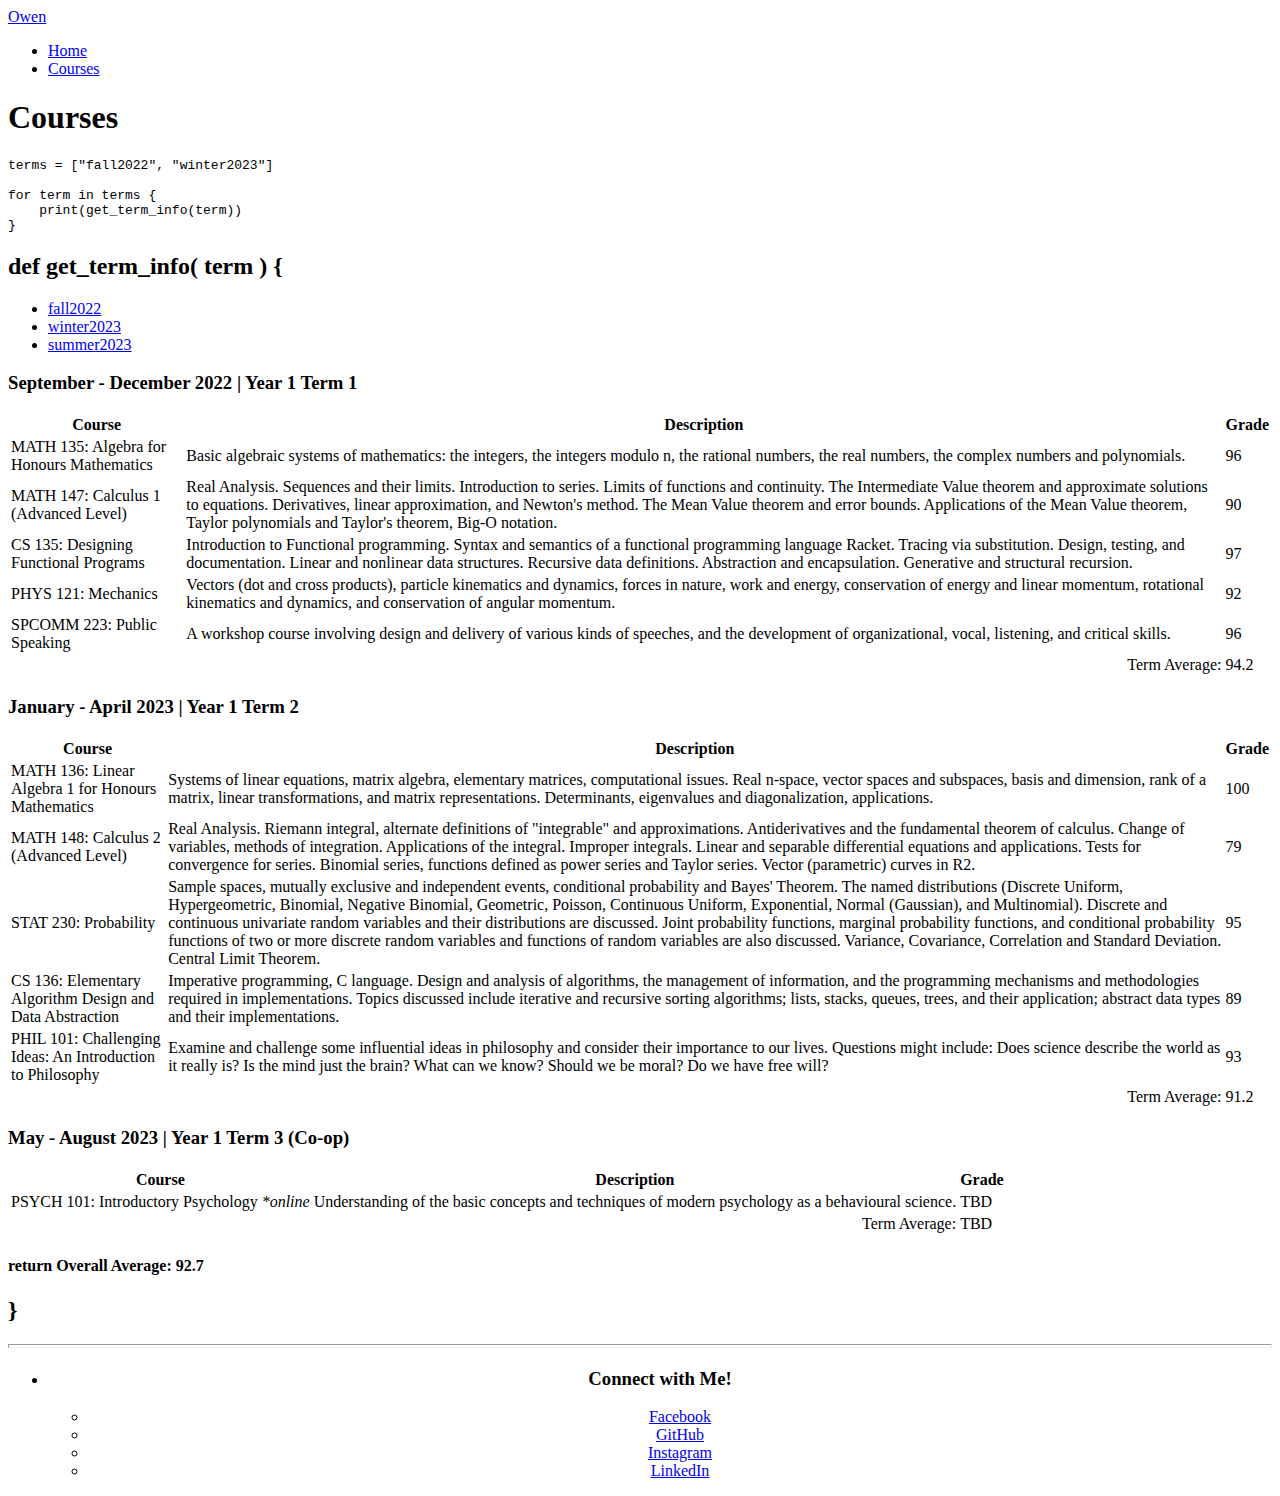
==== courses.html @ 982aa9d2 "stylesheet not loading fix" ====
<!DOCTYPE HTML>
<html>
	<head>
		<title>Courses</title>
		<meta charset="utf-8" />
		<meta name="viewport" content="width=device-width, initial-scale=1, user-scalable=no" />
		<link rel="stylesheet" href="/OwenPan/assets/css/main.css" />
		<noscript><link rel="stylesheet" href="/OwenPan/assets/css/noscript.css" /></noscript>
	</head>
	<body class="is-preload">

		<!-- Header -->
			<header id="header">
				<a href="index.html" class="title">Owen</a>
				<nav>
					<ul>
						<li><a href="index.html">Home</a></li>
						<li><a href="courses.html"  class="active">Courses</a></li>
					</ul>
				</nav>
			</header>

		<!-- Wrapper -->
			<div id="wrapper">

				<!-- Main -->
					<section id="main" class="wrapper">
						<div class="inner">
							<h1 class="major">Courses</h1>

							<!-- Text -->
								<section>
									<pre><code>terms = ["fall2022", "winter2023"]

for term in terms {
    print(get_term_info(term))
}</code></pre>

							<!-- Table -->
								<section id="term1">
									<h2><span class="light-purple">def get_term_info(</span> <span class="highlight">term</span><span class="light-purple"> ) &#123;</span></h2>
									<ul class="actions">
                                        <li><a href="#term1" class="button scrolly">fall2022</a></li>
                                        <li><a href="#term2" class="button scrolly">winter2023</a></li>
                                        <li><a href="#term3" class="button scrolly">summer2023</a></li>
                                    </ul>
                                    <section>
                                        <h3>September - December 2022 | Year 1 Term 1</h3>
                                        <div class="table-wrapper">
                                            <table>
                                                <thead>
                                                    <tr>
                                                        <th>Course</th>
                                                        <th>Description</th>
                                                        <th>Grade</th>
                                                    </tr>
                                                </thead>
                                                <tbody>
                                                    <tr>
                                                        <td>MATH 135: Algebra for Honours Mathematics</td>
                                                        <td>Basic algebraic systems of mathematics: the integers, the integers modulo n, the rational numbers, the real numbers, the complex numbers and polynomials.</td>
                                                        <td>96</td>
                                                    </tr>
                                                    <tr>
                                                        <td>MATH 147: Calculus 1 (Advanced Level)</td>
                                                        <td>Real Analysis. Sequences and their limits. Introduction to series. Limits of functions and continuity. The Intermediate Value theorem and approximate solutions to equations. Derivatives, linear approximation, and Newton's method. The Mean Value theorem and error bounds. Applications of the Mean Value theorem, Taylor polynomials and Taylor's theorem, Big-O notation.</td>
                                                        <td>90</td>
                                                    </tr>
                                                    <tr>
                                                        <td>CS 135: Designing Functional Programs</td>
                                                        <td>Introduction to Functional programming. Syntax and semantics of a functional programming language Racket. Tracing via substitution. Design, testing, and documentation. Linear and nonlinear data structures. Recursive data definitions. Abstraction and encapsulation. Generative and structural recursion.</td>
                                                        <td>97</td>
                                                    </tr>
                                                    <tr>
                                                        <td>PHYS 121: Mechanics</td>
                                                        <td>Vectors (dot and cross products), particle kinematics and dynamics, forces in nature, work and energy, conservation of energy and linear momentum, rotational kinematics and dynamics, and conservation of angular momentum.</td>
                                                        <td>92</td>
                                                    </tr>
                                                    <tr>
                                                        <td>SPCOMM 223: Public Speaking</td>
                                                        <td>A workshop course involving design and delivery of various kinds of speeches, and the development of organizational, vocal, listening, and critical skills.</td>
                                                        <td>96</td>
                                                    </tr>
                                                </tbody>
                                                <tfoot>
                                                    <tr>
                                                        <td colspan="2" style="text-align: right;">Term Average: </td>
                                                        <td>94.2</td>
                                                    </tr>
                                                </tfoot>
                                            </table>
                                        </div>
                                    </section>
                                    <section id="term2">
                                        <h3>January - April 2023 | Year 1 Term 2</h3>
                                        <div class="table-wrapper">
                                            <table class="alt">
                                                <thead>
                                                    <tr>
                                                        <th>Course</th>
                                                        <th>Description</th>
                                                        <th>Grade</th>
                                                    </tr>
                                                </thead>
                                                <tbody>
                                                    <tr>
                                                        <td>MATH 136: Linear Algebra 1 for Honours Mathematics</td>
                                                        <td>Systems of linear equations, matrix algebra, elementary matrices, computational issues. Real n-space, vector spaces and subspaces, basis and dimension, rank of a matrix, linear transformations, and matrix representations. Determinants, eigenvalues and diagonalization, applications.</td>
                                                        <td>100</td>
                                                    </tr>
                                                    <tr>
                                                        <td>MATH 148: Calculus 2 (Advanced Level)</td>
                                                        <td>Real Analysis. Riemann integral, alternate definitions of "integrable" and approximations. Antiderivatives and the fundamental theorem of calculus. Change of variables, methods of integration. Applications of the integral. Improper integrals. Linear and separable differential equations and applications. Tests for convergence for series. Binomial series, functions defined as power series and Taylor series. Vector (parametric) curves in R2.</td>
                                                        <td>79</td>
                                                    </tr>
                                                    <tr>
                                                        <td>STAT 230: Probability</td>
                                                        <td>Sample spaces, mutually exclusive and independent events, conditional probability and Bayes' Theorem. The named distributions (Discrete Uniform, Hypergeometric, Binomial, Negative Binomial, Geometric, Poisson, Continuous Uniform, Exponential, Normal (Gaussian), and Multinomial). Discrete and continuous univariate random variables and their distributions are discussed. Joint probability functions, marginal probability functions, and conditional probability functions of two or more discrete random variables and functions of random variables are also discussed. Variance, Covariance, Correlation and Standard Deviation. Central Limit Theorem.</td>
                                                        <td>95</td>
                                                    </tr>
                                                    <tr>
                                                        <td>CS 136: Elementary Algorithm Design and Data Abstraction</td>
                                                        <td>Imperative programming, C language. Design and analysis of algorithms, the management of information, and the programming mechanisms and methodologies required in implementations. Topics discussed include iterative and recursive sorting algorithms; lists, stacks, queues, trees, and their application; abstract data types and their implementations.</td>
                                                        <td>89</td>
                                                    </tr>
                                                    <tr>
                                                        <td>PHIL 101: Challenging Ideas: An Introduction to Philosophy</td>
                                                        <td>Examine and challenge some influential ideas in philosophy and consider their importance to our lives. Questions might include: Does science describe the world as it really is? Is the mind just the brain? What can we know? Should we be moral? Do we have free will?</td>
                                                        <td>93</td>
                                                    </tr>
                                                </tbody>
                                                <tfoot>
                                                    <tr>
                                                        <td colspan="2" style="text-align: right;">Term Average: </td>
                                                        <td>91.2</td>
                                                    </tr>
                                                </tfoot>
                                            </table>
                                        </div>
                                    </section>
                                    <section id="term3">
                                        <h3>May - August 2023 | Year 1 Term 3 (Co-op)</h3>
                                        <div class="table-wrapper">
                                            <table class="alt">
                                                <thead>
                                                    <tr>
                                                        <th>Course</th>
                                                        <th>Description</th>
                                                        <th>Grade</th>
                                                    </tr>
                                                </thead>
                                                <tbody>
                                                    <tr>
                                                        <td>PSYCH 101: Introductory Psychology <i>*online</i></td>
                                                        <td>Understanding of the basic concepts and techniques of modern psychology as a behavioural science.</td>
                                                        <td>TBD</td>
                                                    </tr>
                                                </tbody>
                                                <tfoot>
                                                    <tr>
                                                        <td colspan="2" style="text-align: right;">Term Average: </td>
                                                        <td>TBD</td>
                                                    </tr>
                                                </tfoot>
                                            </table>
                                        </div>
                                    </section>
                                    <section>
                                        <h4><span class="light-purple">return</span> Overall Average: 92.7</h4>
                                    </section>
                                    <h2><span class="light-purple">&#125;</span></h2>
								</section>

		<!-- Footer -->
        <style>
            hr {
                color: rgb(161, 159, 182); /* Set the color of the horizontal rule */
                height: 2px; /* Set the height/thickness of the horizontal rule */
                margin: 20px 0; /* Add some spacing above and below the horizontal rule */
            }
        </style>
        <hr>
        <footer id="footer" class="wrapper">
            <section>
                <div style="text-align: center; margin-top: 1em; margin-top: 1em;">
                    <ul class="contact">
                        <li>
                            <h3>Connect with Me!</h3>
                            <ul class="icons">
                                <li><a href="https://www.facebook.com/owen.pn.14" class="icon brands fa-facebook-f"><span class="label">Facebook</span></a></li>
                                <li><a href="https://github.com/Clowenp" class="icon brands fa-github"><span class="label">GitHub</span></a></li>
                                <li><a href="https://www.instagram.com/owe.nzp/" class="icon brands fa-instagram"><span class="label">Instagram</span></a></li>
                                <li><a href="https://www.linkedin.com/in/owen-pan-93666522b/" class="icon brands fa-linkedin-in"><span class="label">LinkedIn</span></a></li>
                            </ul>
                        </li>
                    </ul>
                </div>
            </section>
        </footer>

		<!-- Scripts -->
			<script src="assets/js/jquery.min.js"></script>
			<script src="assets/js/jquery.scrollex.min.js"></script>
			<script src="assets/js/jquery.scrolly.min.js"></script>
			<script src="assets/js/browser.min.js"></script>
			<script src="assets/js/breakpoints.min.js"></script>
			<script src="assets/js/util.js"></script>
			<script src="assets/js/main.js"></script>

	</body>
</html>
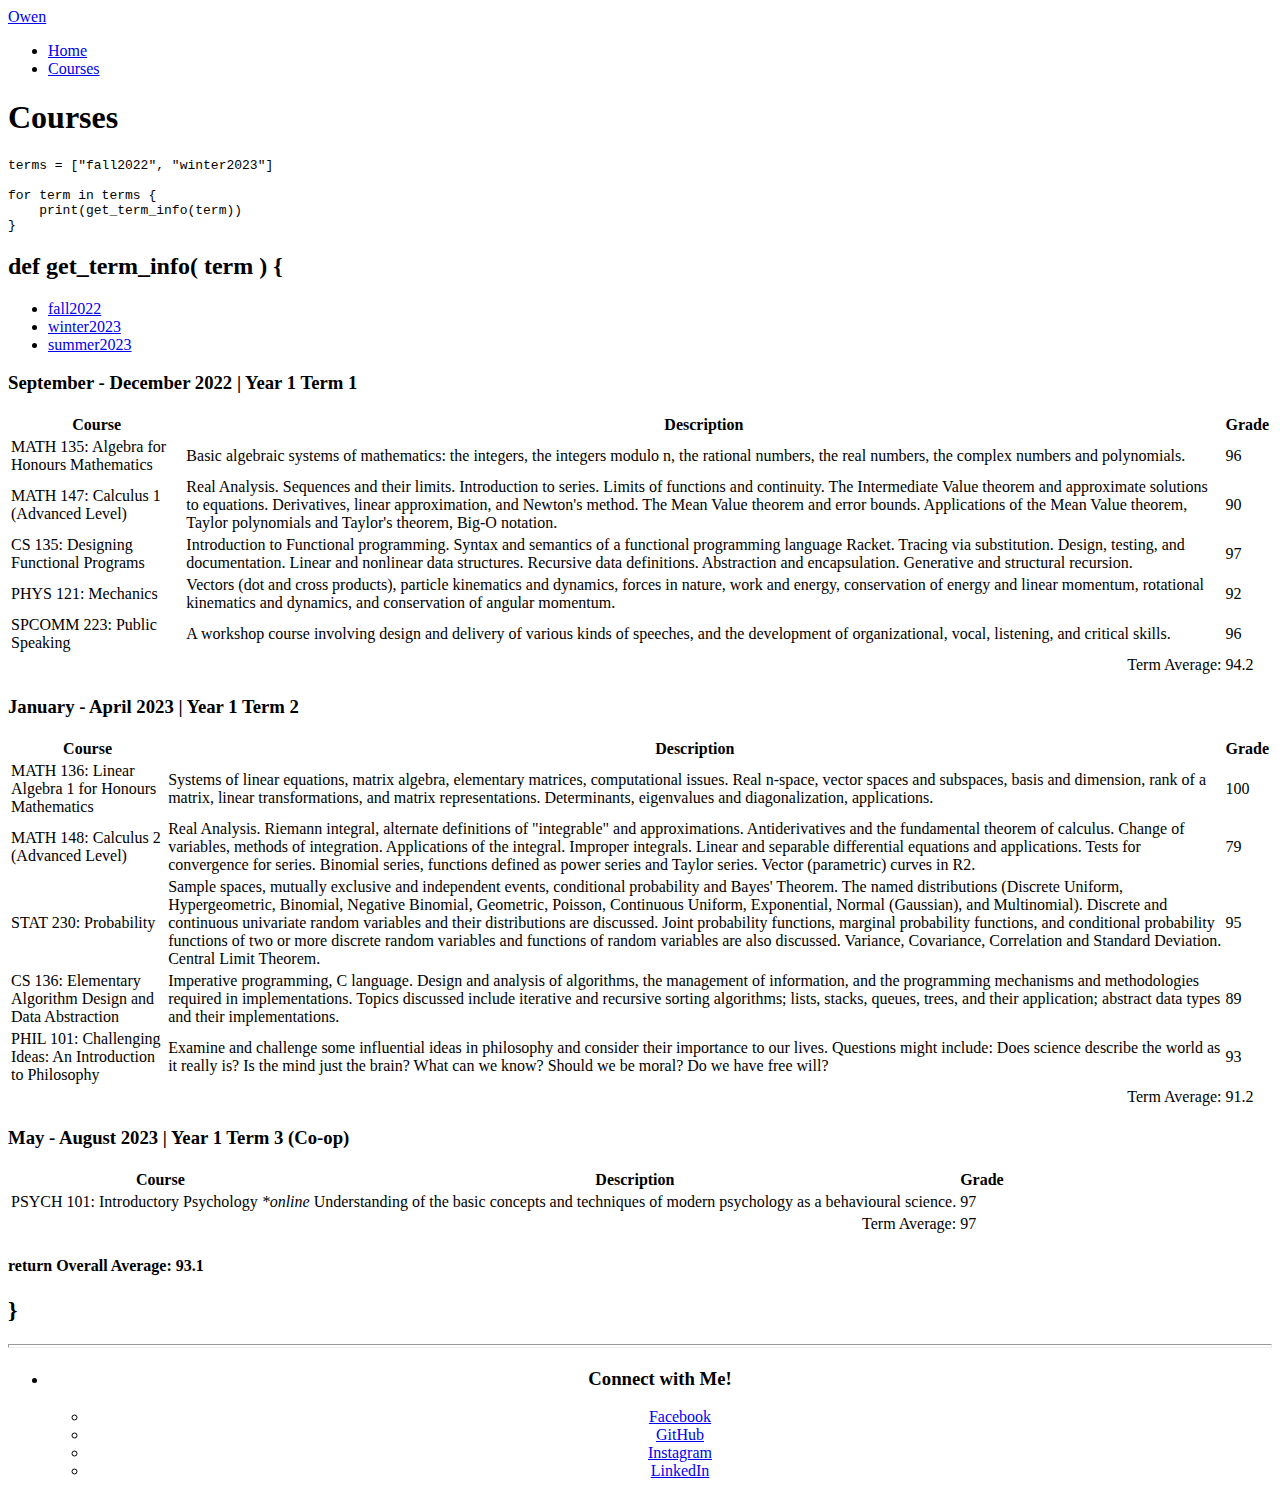
==== commit 91cf0edc: "updated courses + marks" ====
--- a/courses.html
+++ b/courses.html
@@ -153,20 +153,20 @@
                                                     <tr>
                                                         <td>PSYCH 101: Introductory Psychology <i>*online</i></td>
                                                         <td>Understanding of the basic concepts and techniques of modern psychology as a behavioural science.</td>
-                                                        <td>TBD</td>
+                                                        <td>97</td>
                                                     </tr>
                                                 </tbody>
                                                 <tfoot>
                                                     <tr>
                                                         <td colspan="2" style="text-align: right;">Term Average: </td>
-                                                        <td>TBD</td>
+                                                        <td>97</td>
                                                     </tr>
                                                 </tfoot>
                                             </table>
                                         </div>
                                     </section>
                                     <section>
-                                        <h4><span class="light-purple">return</span> Overall Average: 92.7</h4>
+                                        <h4><span class="light-purple">return</span> Overall Average: 93.1</h4>
                                     </section>
                                     <h2><span class="light-purple">&#125;</span></h2>
 								</section>
